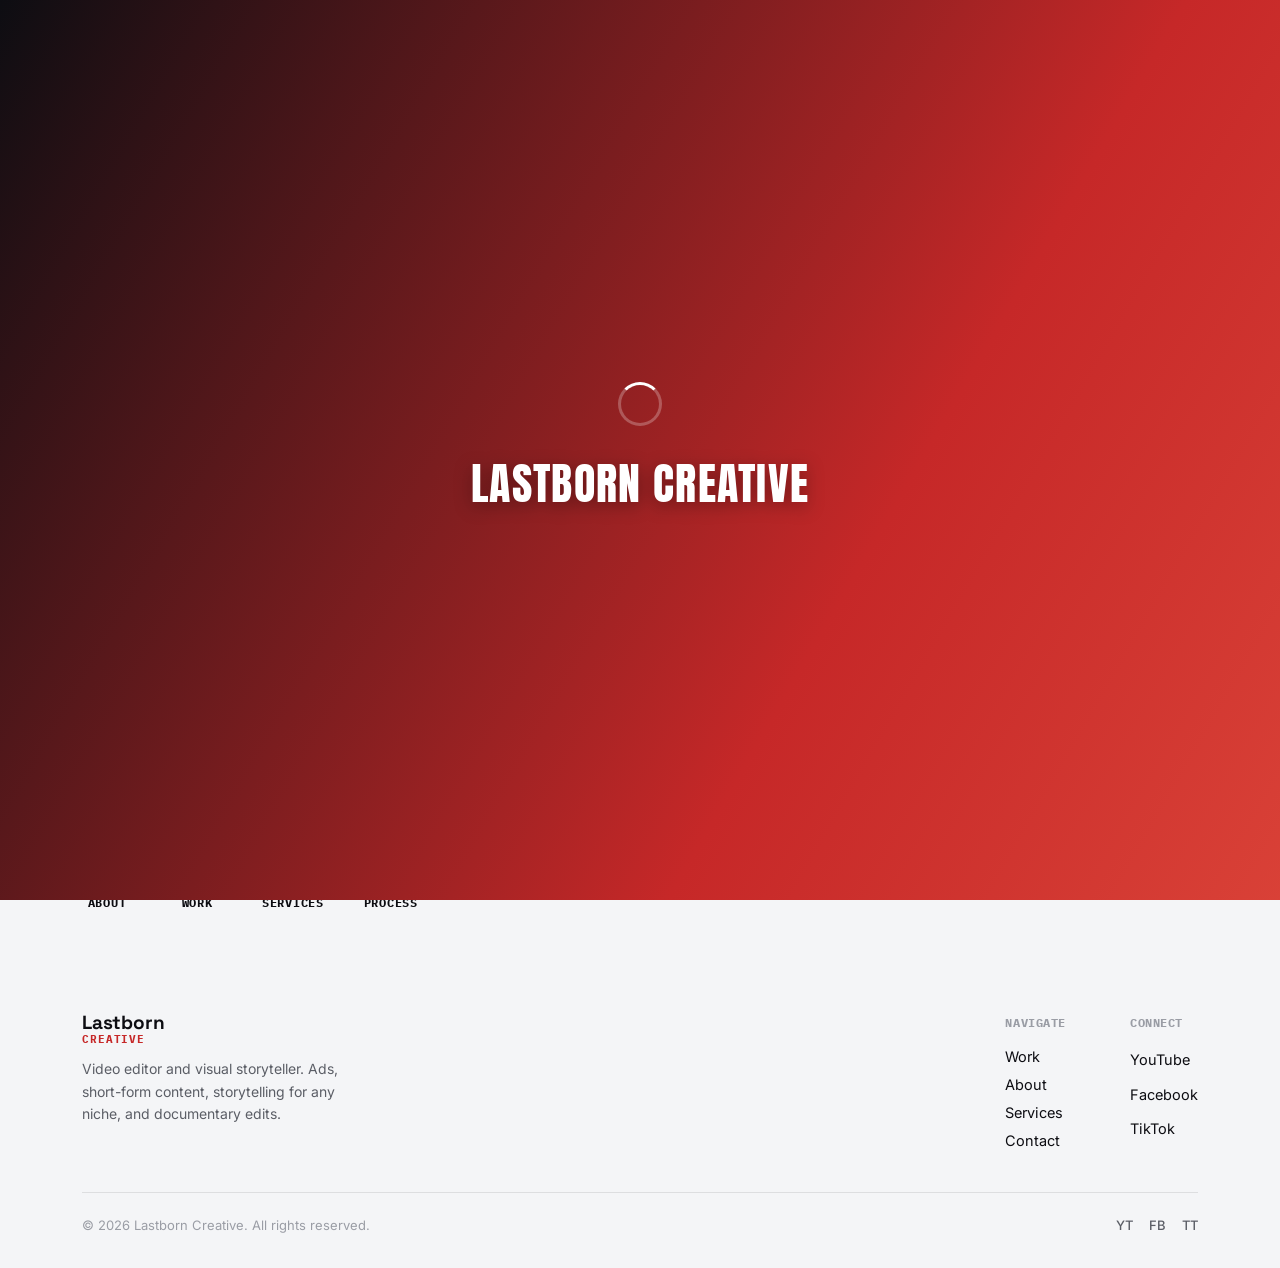
==== index.html @ 5037125c "Update index.html" ====
<!DOCTYPE html>
<html lang="en">
<head>
<meta charset="UTF-8">
<meta name="viewport" content="width=device-width, initial-scale=1.0">
<title>Lastborn Creative | Video Editor & Visual Storyteller</title>
<meta name="description" content="Lastborn Creative. Video editing and visual storytelling across ads, short-form content, storytelling for any niche, and documentary edits.">
<meta property="og:title" content="Lastborn Creative">
<meta property="og:description" content="Video editor and visual storyteller. Ads, short-form content, storytelling for any niche, documentary.">
<link rel="preconnect" href="https://fonts.googleapis.com">
<link href="https://fonts.googleapis.com/css2?family=Anton&family=Space+Grotesk:wght@500;700&family=Inter:wght@400;500;600;700&family=IBM+Plex+Mono:wght@400;500;700&display=swap" rel="stylesheet">
<style>
  :root{
    --bg:#F4F5F7;
    --surface:#FFFFFF;
    --ink:#0D0D12;
    --ink-dim:#5B5E66;
    --ink-dimmer:#9A9DA5;
    --line: rgba(22,23,26,.1);
    --crimson:#C62828;
    --crimson-dark:#9C1F1F;
    --crimson-hi:#E14B3D;
    --silver:#B7BAC0;
  }
  *{box-sizing:border-box; margin:0; padding:0;}
  html{scroll-behavior:smooth; max-width:100%; overflow-x:hidden;}
  body{overflow-x:hidden; overflow-wrap:break-word;}
  body{
    background-color:var(--bg);
    background-image:
      radial-gradient(ellipse 900px 600px at 8% -5%, rgba(200,203,209,.55), transparent 60%),
      radial-gradient(ellipse 800px 700px at 100% 15%, rgba(210,212,217,.5), transparent 55%),
      radial-gradient(ellipse 700px 900px at 15% 100%, rgba(220,222,227,.45), transparent 60%),
      linear-gradient(165deg, #F7F8FA 0%, #EDEEF1 45%, #E6E7EB 100%);
    background-attachment:fixed;
    color:var(--ink);
    font-family:'Inter',sans-serif;
    line-height:1.6;
    -webkit-font-smoothing:antialiased;
  }
  img{max-width:100%; display:block;}
  a{color:inherit; text-decoration:none;}
  ul{list-style:none;}
  .wrap{max-width:1180px; margin:0 auto; padding:0 32px;}
  h1,h2,h3,h4{font-family:'Space Grotesk',sans-serif; font-weight:700; color:var(--ink); line-height:1.08; letter-spacing:-0.01em;}
  .eyebrow{
    font-family:'IBM Plex Mono',monospace;
    font-weight:700;
    font-size:13.5px;
    letter-spacing:0.09em;
    color:var(--crimson);
    display:flex;
    align-items:center;
    gap:10px;
    margin-bottom:16px;
    text-transform:uppercase;
  }
  .eyebrow::before{content:"▸"; font-size:12px;}

  /* Preloader: gradient shifts through the site's main colors, crimson dominant */
  #preloader{
    position:fixed; inset:0; z-index:999;
    background:linear-gradient(120deg, #0D0D12 0%, #C62828 22%, #E14B3D 38%, #C62828 54%, #0D0D12 72%, #F4F5F7 88%, #0D0D12 100%);
    background-size:300% 300%;
    animation:preloaderShift 4s ease-in-out infinite;
    display:flex; align-items:center; justify-content:center; flex-direction:column; gap:22px;
  }
  @keyframes preloaderShift{ 0%{background-position:0% 50%;} 50%{background-position:100% 50%;} 100%{background-position:0% 50%;} }
  .spinner{width:44px; height:44px; border-radius:50%; border:3px solid rgba(255,255,255,.25); border-top-color:#fff; animation:spin .9s linear infinite;}
  @keyframes spin{ to{transform:rotate(360deg);} }
  .preloader-word{
    font-family:'Anton',sans-serif; text-transform:uppercase; letter-spacing:.03em;
    font-size:clamp(26px,6vw,44px); color:#fff; text-shadow:0 4px 18px rgba(0,0,0,.35);
    opacity:0; transform:scale(.7) translateY(14px);
    animation:wordEntrance .6s ease-out .1s forwards;
  }
  .preloader-word .pw-inner{display:inline-block; animation:wordTilt 3s ease-in-out .8s infinite;}
  @keyframes wordEntrance{ to{opacity:1; transform:scale(1) translateY(0);} }
  @keyframes wordTilt{ 0%,100%{transform:rotate(0deg);} 50%{transform:rotate(2.5deg);} }
  @media (prefers-reduced-motion: reduce){
    #preloader{animation:none; background:var(--ink);}
    .spinner{animation-duration:1.4s;}
    .preloader-word{animation-duration:.4s;}
    .preloader-word .pw-inner{animation:none;}
  }

  /* Page views (SPA-style switching) */
  .page-view{display:none;}
  .page-view.active{display:block;}
  .page-view:not(#page-home){position:relative; padding-top:56px;}
  .page-backdrop{
    position:absolute; top:-40px; right:-10%; z-index:0; pointer-events:none;
    height:120%; width:auto; opacity:.11; filter:grayscale(1);
    -webkit-mask-image:linear-gradient(to bottom, black 0%, black 55%, transparent 92%);
    mask-image:linear-gradient(to bottom, black 0%, black 55%, transparent 92%);
  }
  .page-view:not(#page-home) > .wrap, .page-view:not(#page-home) .contact-section{position:relative; z-index:1;}

  section{padding:56px 0;}
  @media (max-width:768px){ section{padding:40px 0;} }
  .section-head{max-width:640px; margin-bottom:36px;}
  .section-head p{color:var(--ink-dim); font-size:17px; margin-top:16px;}

  /* Buttons */
  .btn{
    display:inline-block; text-align:center;
    padding:16px 32px; border-radius:3px; max-width:100%;
    font-weight:600; font-size:15px; cursor:pointer;
    transition:transform .15s ease, box-shadow .15s ease, background .2s ease, color .2s ease, border-color .2s ease;
    border:1.5px solid transparent;
  }
  .btn-primary{background:var(--crimson); color:#fff;}
  .btn-primary:hover{background:var(--crimson-dark); transform:translateY(-2px) scale(1.03); box-shadow:0 10px 24px rgba(198,40,40,.25);}
  .btn-ghost{background:transparent; border-color:var(--ink); color:var(--ink);}
  .btn-ghost:hover{border-color:var(--crimson); color:var(--crimson); transform:translateY(-2px) scale(1.03);}

  /* Nav */
  header{
    position:sticky; top:0; z-index:200;
    background:rgba(244,245,247,.86); backdrop-filter:blur(10px);
    border-bottom:1px solid var(--line);
  }
  nav{display:flex; align-items:center; justify-content:space-between; padding:20px 32px; max-width:1180px; margin:0 auto;}
  .logo{font-family:'Space Grotesk',sans-serif; font-weight:700; font-size:19px; letter-spacing:-0.01em; display:flex; flex-direction:column; line-height:0.94; gap:2px; color:var(--ink); cursor:pointer; background:none; border:none;}
  .logo .sub{font-family:'IBM Plex Mono',monospace; font-weight:700; font-size:11px; letter-spacing:0.08em; text-transform:uppercase; color:var(--crimson);}
  .nav-links{display:flex; gap:34px; align-items:center;}
  .nav-links button{font-size:14.5px; font-weight:500; color:var(--ink); position:relative; padding:4px 0; background:none; border:none; cursor:pointer; font-family:inherit;}
  .nav-links button::after{content:""; position:absolute; left:0; bottom:0; width:0; height:1.5px; background:var(--crimson); transition:width .25s ease;}
  .nav-links button:hover::after{width:100%;}
  .nav-cta{display:flex; align-items:center; gap:18px; margin-left:40px;}
  .btn-nav{
    background:var(--crimson); color:#fff; padding:11px 24px; font-size:13.5px;
    font-weight:700; text-transform:uppercase; letter-spacing:.05em; border-radius:3px;
    line-height:1.2; transition:background .2s ease, transform .15s ease; border:none; cursor:pointer;
  }
  .btn-nav:hover{background:var(--crimson-dark); transform:translateY(-1px);}
  .menu-toggle{display:none; flex-direction:column; gap:5px; background:none; border:none; cursor:pointer; padding:6px;}
  .menu-toggle span{width:22px; height:2px; background:var(--ink);}
  @media (max-width:900px){
    .nav-links{position:fixed; top:73px; left:0; right:0; background:var(--bg); flex-direction:column; align-items:flex-start; gap:0; border-bottom:1px solid var(--line); max-height:0; overflow:hidden; transition:max-height .3s ease;}
    .nav-links.open{max-height:400px;}
    .nav-links button{width:100%; padding:16px 32px; border-bottom:1px solid var(--line); text-align:left;}
    .nav-links button::after{display:none;}
    .menu-toggle{display:flex;}
    .nav-cta{margin-left:14px;}
    .btn-nav{padding:9px 16px; font-size:12px;}
  }

  /* Hero */
  .hero{position:relative; padding:64px 0 0; overflow:hidden;}
  .hero::before{
    content:""; position:absolute; top:-10%; right:-10%; width:60%; padding-bottom:60%;
    background:radial-gradient(circle, rgba(198,40,40,.14) 0%, rgba(198,40,40,.06) 45%, transparent 72%);
    filter:blur(40px); z-index:0; pointer-events:none; border-radius:50%;
  }
  .hero-inner{position:relative; max-width:1180px; margin:0 auto; padding:0 32px;}
  .hero-eyebrow{font-family:'IBM Plex Mono',monospace; font-weight:700; font-size:13px; letter-spacing:.15em; text-transform:uppercase; color:var(--crimson); margin-bottom:18px;}
  .hero-display{
    font-family:'Anton',sans-serif; font-weight:400; text-transform:uppercase;
    font-size:clamp(58px, 13vw, 168px); line-height:.86; letter-spacing:-.01em; color:var(--ink);
    position:relative; z-index:2;
  }
  .hero-display .line2{color:var(--crimson);}
  .hero-stage{position:static;}
  .hero-portrait{
    position:absolute; top:0; right:0; z-index:1;
    height:clamp(320px, 46vw, 620px); width:auto;
    -webkit-mask-image:linear-gradient(to bottom, black 85%, transparent 100%);
    mask-image:linear-gradient(to bottom, black 85%, transparent 100%);
  }
  @media (max-width:760px){
    .hero-portrait{position:relative; top:auto; right:auto; margin:32px auto 0; height:auto; width:70%; max-width:340px; display:block;}
  }
  .hero-sub{max-width:480px; font-size:17px; color:var(--ink-dim); margin:28px 0 0; position:relative; z-index:2;}
  .hero-actions{display:flex; gap:16px; flex-wrap:wrap; position:relative; z-index:2; margin-top:34px;}

  /* Marquee, color-cycling through silver, crimson, white/ink */
  .marquee{border-top:1px solid var(--line); border-bottom:1px solid var(--line); background:var(--surface); overflow:hidden; padding:22px 0;}
  .marquee-inline{
    position:relative; left:50%; right:50%; width:100vw; margin-left:-50vw; margin-right:-50vw;
    margin-top:40px;
  }
  .marquee-track{display:flex; width:max-content; animation:marquee 36s linear infinite;}
  .marquee-inline:hover .marquee-track{animation-play-state:paused;}
  .marquee-inline:hover .marquee-track span{animation-play-state:paused;}
  .marquee-track span{
    font-family:'Anton',sans-serif; font-size:22px; text-transform:uppercase; letter-spacing:.02em;
    padding:0 28px; display:flex; align-items:center; gap:28px; white-space:nowrap;
    animation:colorCycle 6s ease-in-out infinite;
  }
  .marquee-track span:nth-child(2n){animation-delay:1s;}
  .marquee-track span:nth-child(3n){animation-delay:2s;}
  .marquee-track span:nth-child(4n){animation-delay:3s;}
  .marquee-track span::after{content:"—"; color:var(--crimson);}
  @keyframes marquee{ from{transform:translateX(0);} to{transform:translateX(-50%);} }
  @keyframes colorCycle{ 0%{color:var(--ink);} 33%{color:var(--crimson);} 66%{color:var(--silver);} 100%{color:var(--ink);} }
  @media (prefers-reduced-motion: reduce){ .marquee-track{animation:none;} .marquee-track span{animation:none; color:var(--ink);} }

  /* Page-switch icon row (Home page only) */
  .page-icons{display:flex; gap:40px; flex-wrap:wrap; margin-top:44px; padding-bottom:56px;}
  .page-icon{display:flex; flex-direction:column; align-items:center; gap:10px; cursor:pointer; background:none; border:none; font-family:inherit;}
  .page-icon svg{width:50px; height:50px;}
  .page-icon span{font-family:'IBM Plex Mono',monospace; font-weight:700; font-size:12px; letter-spacing:.06em; text-transform:uppercase; color:var(--ink);}
  .page-icon:hover span{color:var(--crimson);}
  .page-icon:hover svg{transform:translateY(-3px);}
  .page-icon svg{transition:transform .2s ease;}

  /* About */
  .about-grid{display:grid; grid-template-columns:.85fr 1.15fr; gap:64px; align-items:start;}
  @media (max-width:900px){ .about-grid{grid-template-columns:1fr; gap:24px;} }
  .about-copy p{color:var(--ink-dim); font-size:16.5px; margin-bottom:18px; max-width:520px;}
  .principles{list-style:none; margin-top:28px; border-top:1px solid var(--line);}
  .principles li{display:flex; gap:20px; padding:20px 0; border-bottom:1px solid var(--line); align-items:baseline;}
  .principles .num{font-family:'IBM Plex Mono',monospace; font-size:13px; color:var(--crimson); flex-shrink:0;}
  .principles p{color:var(--ink); font-size:16px; font-weight:500;}

  /* Bento work grid */
  .bento{display:grid; grid-template-columns:repeat(3, 1fr); grid-auto-rows:220px; gap:18px; grid-auto-flow:dense;}
  .work-collection{margin-bottom:48px;}
  .work-collection:last-child{margin-bottom:0;}
  .collection-title{
    font-family:'IBM Plex Mono',monospace; font-weight:700; font-size:13px; letter-spacing:.08em;
    text-transform:uppercase; color:var(--ink-dim); margin-bottom:16px; padding-bottom:10px;
    border-bottom:1px solid var(--line);
  }
  .bento .tile{grid-column:span 1; grid-row:span 1;}
  .bento .tile.featured{grid-column:span 2; grid-row:span 2;}
  @media (max-width:820px){
    .bento{grid-template-columns:1fr 1fr;}
    .bento .tile.featured{grid-column:span 2; grid-row:span 2;}
  }
  @media (max-width:560px){
    .bento{grid-template-columns:1fr; grid-auto-rows:300px;}
    .bento .tile.featured{grid-column:span 1; grid-row:span 1;}
  }
  .tile{
    position:relative; border-radius:10px; overflow:hidden; background:var(--ink);
    border:1px solid var(--line); display:flex; align-items:flex-end;
    transition:transform .3s ease, box-shadow .3s ease;
  }
  .tile-bg{position:absolute; inset:0; background:linear-gradient(150deg,#24242B,var(--ink)); transition:transform .4s ease;}
  .tile::after{content:""; position:absolute; inset:0; background:linear-gradient(to top, rgba(0,0,0,.75) 0%, rgba(0,0,0,.1) 55%, transparent 80%);}
  .tile-body{position:relative; z-index:2; padding:22px; color:#fff; width:100%;}
  .tile-cat{font-family:'IBM Plex Mono',monospace; font-weight:700; font-size:11px; color:var(--crimson-hi); text-transform:uppercase; letter-spacing:.06em;}
  .tile-body h3{color:#fff; font-size:19px; margin:6px 0 4px;}
  .tile-body p{color:rgba(255,255,255,.7); font-size:13.5px; margin-bottom:10px;}
  .tile-link{font-size:13px; font-weight:600; color:#fff; display:inline-flex; align-items:center; gap:6px;}
  .tile-link::after{content:"→"; transition:transform .2s ease;}
  .tile:hover{transform:translateY(-4px) scale(1.015); box-shadow:0 18px 34px -16px rgba(13,13,18,.35);}
  .tile:hover .tile-link::after{transform:translateX(4px);}
  .tile:hover .tile-bg{transform:scale(1.04);}

  /* Services */
  .svc-grid{display:grid; grid-template-columns:repeat(auto-fit, minmax(280px, 1fr)); gap:20px;}
  .svc-card{
    background:var(--surface); border:1px solid var(--line); border-radius:10px; padding:30px 26px;
    transition:transform .2s ease, box-shadow .2s ease;
  }
  .svc-card:hover{transform:translateY(-3px) scale(1.015); box-shadow:0 16px 30px -16px rgba(13,13,18,.25);}
  .svc-icon{width:42px; height:42px; border-radius:8px; background:var(--crimson); color:#fff; display:flex; align-items:center; justify-content:center; margin-bottom:18px; font-size:19px;}
  .svc-card h3{font-size:18px; margin-bottom:9px;}
  .svc-card p{font-size:14.5px; color:var(--ink-dim);}

  /* Process */
  .process-list{border-top:1px solid var(--line);}
  .proc-row{display:grid; grid-template-columns:60px 1fr; gap:24px; padding:26px 0; border-bottom:1px solid var(--line); align-items:baseline;}
  .proc-row .tc{font-family:'IBM Plex Mono',monospace; font-weight:700; font-size:13px; color:var(--crimson);}
  .proc-row h3{font-size:18px; margin-bottom:6px;}
  .proc-row p{color:var(--ink-dim); font-size:14.5px; max-width:560px;}

  /* Contact */
  .contact-section{background:var(--ink); color:#fff; border-radius:16px; margin:0 32px; max-width:1180px; margin-left:auto; margin-right:auto;}
  .contact-inner{padding:64px 56px; text-align:center;}
  @media (max-width:640px){ .contact-inner{padding:48px 26px;} }
  .contact-section h2{color:#fff; font-size:clamp(32px,5vw,52px);}
  .contact-section p{color:rgba(255,255,255,.65); max-width:480px; margin:18px auto 34px;}
  .contact-actions{display:flex; gap:16px; justify-content:center; flex-wrap:wrap;}
  .btn-ghost-light{background:transparent; border:1.5px solid rgba(255,255,255,.35); color:#fff;}
  .btn-ghost-light:hover{border-color:#fff; background:rgba(255,255,255,.08);}

  /* Footer */
  footer{padding:48px 0 32px;}
  .footer-top{display:flex; justify-content:space-between; flex-wrap:wrap; gap:40px; padding-bottom:32px; border-bottom:1px solid var(--line);}
  .footer-brand p{color:var(--ink-dim); font-size:14px; max-width:280px; margin-top:14px;}
  .footer-cols{display:flex; gap:64px; flex-wrap:wrap;}
  .footer-col h5{font-family:'IBM Plex Mono',monospace; font-weight:700; font-size:11.5px; text-transform:uppercase; letter-spacing:.05em; color:var(--ink-dimmer); margin-bottom:16px;}
  .footer-col button{display:block; font-size:14.5px; color:var(--ink); margin-bottom:11px; background:none; border:none; cursor:pointer; font-family:inherit; padding:0; text-align:left;}
  .footer-col a{display:block; font-size:14.5px; color:var(--ink); margin-bottom:11px;}
  .footer-col button:hover, .footer-col a:hover{color:var(--crimson);}
  .footer-bottom{display:flex; justify-content:space-between; align-items:center; padding-top:22px; flex-wrap:wrap; gap:14px;}
  .footer-bottom p{font-size:13px; color:var(--ink-dimmer);}
  .social-row{display:flex; gap:16px;}
  .social-row a{font-size:13px; color:var(--ink-dim); font-weight:500;}
  .social-row a:hover{color:var(--crimson);}

  .reveal{opacity:0; transform:translateY(24px);}

  /* Reduced motion: shorter and calmer, not fully removed */
  @media (prefers-reduced-motion: reduce){
    *{animation-duration:.4s !important; transition-duration:.2s !important; scroll-behavior:auto !important;}
    .marquee-track{animation-duration:90s !important;}
    .marquee-track span{animation:none !important; color:var(--ink) !important;}
    .btn-primary:hover, .btn-ghost:hover, .tile:hover, .svc-card:hover{transform:none !important;}
  }
</style>
</head>
<body>

<div id="preloader">
  <div class="spinner"></div>
  <div class="preloader-word"><span class="pw-inner">Lastborn Creative</span></div>
</div>

<header>
  <nav>
    <button class="logo" onclick="showPage('home')">Lastborn<span class="sub">Creative</span></button>
    <ul class="nav-links" id="navLinks">
      <li><button onclick="showPage('work')">Work</button></li>
      <li><button onclick="showPage('about')">About</button></li>
      <li><button onclick="showPage('services')">Services</button></li>
      <li><button onclick="showPage('process')">Process</button></li>
      <li><button onclick="showPage('work', 'contact')">Contact</button></li>
    </ul>
    <div class="nav-cta">
      <button class="btn-nav" onclick="showPage('work', 'contact')">Hire Me</button>
      <button class="menu-toggle" id="menuToggle" aria-label="Toggle menu"><span></span><span></span><span></span></button>
    </div>
  </nav>
</header>

<div id="page-home" class="page-view active">
  <section class="hero" id="home">
    <div class="hero-inner">
      <div class="hero-eyebrow">Video Editor &middot; Creative</div>
      <h1 class="hero-display" id="heroDisplay"><span class="line1">Lastborn</span><br><span class="line2">Creative</span></h1>
      <div class="hero-stage">
        <img src="images/file_0000000090f482108fcd2963f1fb9d68.png" alt="Portrait of Lastborntalks, founder of Lastborn Creative" class="hero-portrait">
      </div>
      <div class="marquee marquee-inline">
        <div class="marquee-track">
          <span>Edit With Intent</span><span>Story First</span><span>Cut Different</span><span>Ads</span><span>Short-Form</span><span>Storytelling</span><span>Lastborn Creative</span>
          <span>Edit With Intent</span><span>Story First</span><span>Cut Different</span><span>Ads</span><span>Short-Form</span><span>Storytelling</span><span>Lastborn Creative</span>
        </div>
      </div>
      <p class="hero-sub reveal">Ads, short-form content, storytelling for any niche, and documentary edits. I turn raw footage into videos worth watching.</p>
      <div class="hero-actions reveal">
        <a href="https://wa.me/2349132449484" target="_blank" class="btn btn-primary">Hire Me on WhatsApp</a>
        <button class="btn btn-ghost" onclick="showPage('work')">View My Work</button>
      </div>
      <div class="page-icons reveal">
        <button class="page-icon" onclick="showPage('about')">
          <svg viewBox="0 0 48 48" fill="none"><circle cx="24" cy="24" r="21" stroke="#16171A" stroke-width="2.5"/><text x="24" y="32" font-family="Space Grotesk, sans-serif" font-size="24" font-weight="700" text-anchor="middle" fill="#C62828">?</text></svg>
          <span>About</span>
        </button>
        <button class="page-icon" onclick="showPage('work')">
          <svg viewBox="0 0 48 48" fill="none">
            <rect x="6" y="30" width="36" height="4" rx="2" fill="#16171A"/>
            <circle cx="20" cy="15" r="5" fill="#16171A"/>
            <path d="M12 30v-3a8 8 0 0 1 16 0v3" stroke="#16171A" stroke-width="2.5" fill="none"/>
            <rect x="30" y="20" width="12" height="9" rx="1.5" fill="#C62828"/>
            <rect x="33" y="17" width="6" height="4" rx="1" fill="#C62828"/>
          </svg>
          <span>Work</span>
        </button>
        <button class="page-icon" onclick="showPage('services')">
          <svg viewBox="0 0 48 48" fill="none">
            <circle cx="24" cy="24" r="10" stroke="#16171A" stroke-width="2.5"/>
            <circle cx="24" cy="24" r="3.5" fill="#C62828"/>
            <path d="M24 6v6M24 36v6M6 24h6M36 24h6M11 11l4 4M33 33l4 4M37 11l-4 4M15 33l-4 4" stroke="#16171A" stroke-width="2.5" stroke-linecap="round"/>
          </svg>
          <span>Services</span>
        </button>
        <button class="page-icon" onclick="showPage('process')">
          <svg viewBox="0 0 48 48" fill="none">
            <circle cx="10" cy="12" r="4" fill="#C62828"/>
            <circle cx="24" cy="24" r="4" fill="#16171A"/>
            <circle cx="38" cy="36" r="4" fill="#C62828"/>
            <path d="M13 15l8 6M27 27l8 6" stroke="#16171A" stroke-width="2" stroke-dasharray="1 4" stroke-linecap="round"/>
          </svg>
          <span>Process</span>
        </button>
      </div>
    </div>
  </section>
</div>

<div id="page-about" class="page-view">
  <img src="images/file_0000000090f482108fcd2963f1fb9d68.png" class="page-backdrop" alt="">
  <section id="about">
    <div class="wrap about-grid">
      <div>
        <div class="eyebrow">About</div>
        <h2>Story Before Effects</h2>
      </div>
      <div class="about-copy">
        <p>Lastborn Creative is a video editing practice built around one idea: the edit is where a story actually gets made. Raw footage is only half the work, pacing, sound, and structure are the other half.</p>
        <p>My range spans product and business ads, short-form content built for retention, narrative storytelling, and documentary-style coverage, adapting the craft to whatever the footage and the client actually need. Talking-head editing is still a growing part of my practice, not yet a specialty.</p>
        <ul class="principles">
          <li><span class="num">01</span><p>Story before effects</p></li>
          <li><span class="num">02</span><p>Edit for attention</p></li>
          <li><span class="num">03</span><p>Design with intention</p></li>
          <li><span class="num">04</span><p>Every frame earns its place</p></li>
        </ul>
      </div>
    </div>
  </section>
</div>

<div id="page-services" class="page-view">
  <img src="images/file_0000000090f482108fcd2963f1fb9d68.png" class="page-backdrop" alt="">
  <section id="services">
    <div class="wrap">
      <div class="section-head">
        <div class="eyebrow">Services</div>
        <h2>What I Do</h2>
      </div>
      <div class="svc-grid" id="svcGrid"></div>
    </div>
  </section>
</div>

<div id="page-process" class="page-view">
  <img src="images/file_0000000090f482108fcd2963f1fb9d68.png" class="page-backdrop" alt="">
  <section id="process">
    <div class="wrap">
      <div class="section-head">
        <div class="eyebrow">Process</div>
        <h2>How A Project Comes Together</h2>
      </div>
      <div class="process-list" id="processList"></div>
    </div>
  </section>
</div>

<div id="page-work" class="page-view">
  <img src="images/file_0000000090f482108fcd2963f1fb9d68.png" class="page-backdrop" alt="">
  <section id="work" aria-label="Work">
    <div class="wrap">
      <div class="section-head">
        <div class="eyebrow">Work</div>
      </div>
      <div id="bentoGrid"></div>
    </div>
  </section>
  <section id="contact">
    <div class="contact-section">
      <div class="contact-inner">
        <div class="eyebrow" style="justify-content:center;">Contact</div>
        <h2>Have Footage Worth Editing?</h2>
        <p>Send a message on WhatsApp or email, tell me about the project, and let's talk.</p>
        <div class="contact-actions">
          <a href="https://wa.me/2349132449484" target="_blank" class="btn btn-primary">Hire Me on WhatsApp</a>
          <a href="mailto:itzchisom101@gmail.com" class="btn btn-ghost-light">Email Instead</a>
        </div>
      </div>
    </div>
  </section>
</div>

<footer>
  <div class="wrap">
    <div class="footer-top">
      <div class="footer-brand">
        <button class="logo" onclick="showPage('home')">Lastborn<span class="sub">Creative</span></button>
        <p>Video editor and visual storyteller. Ads, short-form content, storytelling for any niche, and documentary edits.</p>
      </div>
      <div class="footer-cols">
        <div class="footer-col">
          <h5>Navigate</h5>
          <button onclick="showPage('work')">Work</button>
          <button onclick="showPage('about')">About</button>
          <button onclick="showPage('services')">Services</button>
          <button onclick="showPage('work','contact')">Contact</button>
        </div>
        <div class="footer-col">
          <h5>Connect</h5>
          <a href="https://youtube.com/@lastborntalks" target="_blank">YouTube</a>
          <a href="https://www.facebook.com/lastborntalks" target="_blank">Facebook</a>
          <a href="https://tiktok.com/@lastborntalks" target="_blank">TikTok</a>
        </div>
      </div>
    </div>
    <div class="footer-bottom">
      <p>&copy; <span id="year"></span> Lastborn Creative. All rights reserved.</p>
      <div class="social-row">
        <a href="https://youtube.com/@lastborntalks" target="_blank">YT</a><a href="https://www.facebook.com/lastborntalks" target="_blank">FB</a><a href="https://tiktok.com/@lastborntalks" target="_blank">TT</a>
      </div>
    </div>
  </div>
</footer>

<script src="vendor/gsap/gsap.min.js"></script>
<script src="vendor/gsap/Observer.min.js"></script>
<script src="vendor/gsap/ScrollTrigger.min.js"></script>
<script src="vendor/gsap/SplitText.min.js"></script>
<script src="vendor/gsap/ScrollToPlugin.min.js"></script>
<script>
gsap.registerPlugin(ScrollTrigger, Observer, SplitText, ScrollToPlugin);

document.getElementById('year').textContent = new Date().getFullYear();

// 3.1-second preloader
window.addEventListener('load', () => {
  setTimeout(() => {
    const pre = document.getElementById('preloader');
    gsap.to(pre, { opacity: 0, duration: 0.5, onComplete: () => pre.style.display = 'none' });
  }, 3100);
});

// Mobile menu
const menuToggle = document.getElementById('menuToggle');
const navLinks = document.getElementById('navLinks');
menuToggle.addEventListener('click', () => navLinks.classList.toggle('open'));

// SPA-style page switching
function showPage(id, scrollToId){
  document.querySelectorAll('.page-view').forEach(p => p.classList.remove('active'));
  const target = document.getElementById('page-' + id);
  target.classList.add('active');
  navLinks.classList.remove('open');
  window.scrollTo(0, 0);
  gsap.fromTo(target, { opacity: 0 }, { opacity: 1, duration: 0.4, ease: 'power2.out' });
  if (scrollToId) {
    setTimeout(() => {
      const el = document.getElementById(scrollToId);
      if (el) gsap.to(window, { duration: 0.7, scrollTo: { y: el, offsetY: 70 }, ease: 'power2.inOut' });
    }, 60);
  }
}

// Hero headline entrance
const heroLines = document.querySelectorAll('.hero-display .line1, .hero-display .line2');
if (heroLines.length) {
  const splitLines = [];
  heroLines.forEach(line => {
    const split = new SplitText(line, { type: 'words' });
    splitLines.push(split);
    gsap.set(split.words, { opacity: 0, y: '100%' });
  });
  gsap.set('.hero-portrait', { opacity: 0, y: 24 });
  gsap.set('.hero-sub, .hero-actions, .page-icons', { opacity: 0, y: 16 });
  gsap.timeline({ delay: 3.4 })
    .to(splitLines[0].words, { opacity: 1, y: '0%', duration: 0.8, ease: 'expo.out', stagger: 0.06 })
    .to(splitLines[1].words, { opacity: 1, y: '0%', duration: 0.8, ease: 'expo.out', stagger: 0.06 }, '-=0.55')
    .to('.hero-portrait', { opacity: 1, y: 0, duration: 0.9, ease: 'power3.out' }, '-=0.6')
    .to('.hero-sub, .hero-actions', { opacity: 1, y: 0, duration: 0.6, ease: 'power2.out', stagger: 0.1 }, '-=0.5')
    .to('.page-icons', { opacity: 1, y: 0, duration: 0.6, ease: 'power2.out' }, '-=0.3');
}

// Services data
const services = [
  ["▲","Business & Product Ad Videos","Commercials built around a hook, a story, and a clear payoff, turning a product or service into something worth stopping for."],
  ["▣","Short-Form Content For Growth","Reels, TikTok, and Shorts edited for retention, built to grow the account behind them, and adaptable to any niche or brand voice."]
];
const svcGrid = document.getElementById('svcGrid');
if (svcGrid) {
  services.forEach(([icon,title,desc])=>{
    svcGrid.innerHTML += `<div class="svc-card reveal"><div class="svc-icon">${icon}</div><h3>${title}</h3><p>${desc}</p></div>`;
  });
}

// Work data: real projects only, grouped into collections by category
const projects = [
  { title:"ODI'S CHOICE Toilet Cleaner Ad", cat:"Business & Product Ads", desc:"A story-driven product ad. A woman finds her toilet dirty, orders the product, and the germs and dirt are shown being flushed away after use.", link:"https://vm.tiktok.com/ZSVoGmfYU/", featured:true },
  { title:"GOLI Product Ad", cat:"Business & Product Ads", desc:"A product ad built around a clear hook and a fast, benefit-first pitch.", link:"https://vm.tiktok.com/ZSVoGkkEK/", featured:false },
  { title:"Coca-Cola Concept Ad", cat:"Business & Product Ads", desc:"A multi-scene concept ad following Coca-Cola across four countries, AI-assisted clip generation with the final edit, transitions, and pacing done by hand.", link:"https://www.facebook.com/reel/2613210785748929/?app=fbl", featured:false },
  { title:"Short-Form Storytelling", cat:"Short-Form / Storytelling", desc:"A short-form storytelling piece in the horror niche, showing how the same approach adapts to any niche or brand voice.", link:"https://vm.tiktok.com/ZSVoGnEHj/", featured:false },
  { title:"Client Music Video", cat:"Music Videos", desc:"A music video edited for a client, cut to match her creative vision and preference for the track.", link:"https://www.facebook.com/share/v/1GmxnaTptQ/", featured:false },
  { title:"YouTube Video", cat:"YouTube", desc:"A video created and edited for YouTube.", link:"https://youtu.be/zQTWXhiPFFA?si=-NU-UqRS_qry65II", featured:false },
  { title:"2D Storytelling Animation", cat:"Animation", desc:"A 2D animated piece, using animated visuals rather than live footage to tell the story.", link:"https://vm.tiktok.com/ZSqHep4Lx/", featured:false },
  { title:"Editorial Animation (Vox-Style)", cat:"Animation", desc:"An editorial-style animated explainer, in the motion-graphics-driven visual style popularized by outlets like Vox.", link:"https://vm.tiktok.com/ZSqHeGnQ2/", featured:false },
  { title:"Talking-Head Video", cat:"Talking-Head", desc:"A talking-head video, one person speaking directly to camera, edited for pacing and delivery.", link:"https://vm.tiktok.com/ZSqHetsfP/", featured:false }
];
const bentoGrid = document.getElementById('bentoGrid');
if (bentoGrid) {
  const groups = {};
  projects.forEach(p => { (groups[p.cat] = groups[p.cat] || []).push(p); });
  Object.keys(groups).forEach(catName => {
    const items = groups[catName];
    let tilesHtml = '';
    items.forEach(p => {
      const isFeatured = items.length === 1 ? true : p.featured;
      tilesHtml += `
        <a href="${p.link}" target="_blank" rel="noopener" class="tile reveal${isFeatured ? ' featured' : ''}">
          <div class="tile-bg"></div>
          <div class="tile-body">
            <span class="tile-cat">${p.cat}</span>
            <h3>${p.title}</h3>
            <p>${p.desc}</p>
            <span class="tile-link">Watch Project</span>
          </div>
        </a>`;
    });
    bentoGrid.innerHTML += `
      <div class="work-collection">
        <h3 class="collection-title">${catName}</h3>
        <div class="bento">${tilesHtml}</div>
      </div>`;
  });
}

// Process
const steps = [
  ["01","Send Your Project","Upload your footage and explain your vision. The more context you give, the better the edit."],
  ["02","Planning","We discuss editing style, goals, platform, and delivery timeline before anything is cut."],
  ["03","Editing","Professional editing with attention to storytelling, pacing, audio, captions, and overall presentation."],
  ["04","Review","You receive a preview, request revisions if needed, and we refine until it's right."],
  ["05","Delivery","You receive the final high-quality video, exported in your preferred format."]
];
const processList = document.getElementById('processList');
if (processList) {
  steps.forEach(([num,t,d])=>{
    processList.innerHTML += `<div class="proc-row reveal"><span class="tc">${num}</span><div><h3>${t}</h3><p>${d}</p></div></div>`;
  });
}

// Reveal on scroll within any active page
document.querySelectorAll('section').forEach(section => {
  const items = section.querySelectorAll('.reveal:not(.hero-sub):not(.hero-actions)');
  if (!items.length) return;
  gsap.set(items, { opacity: 1, y: 0 });
  gsap.from(items, {
    opacity: 0, y: 20, duration: 0.6, ease: 'power2.out', stagger: 0.1,
    scrollTrigger: { trigger: section, start: 'top 80%' }
  });
});
</script>
</body>
</html>
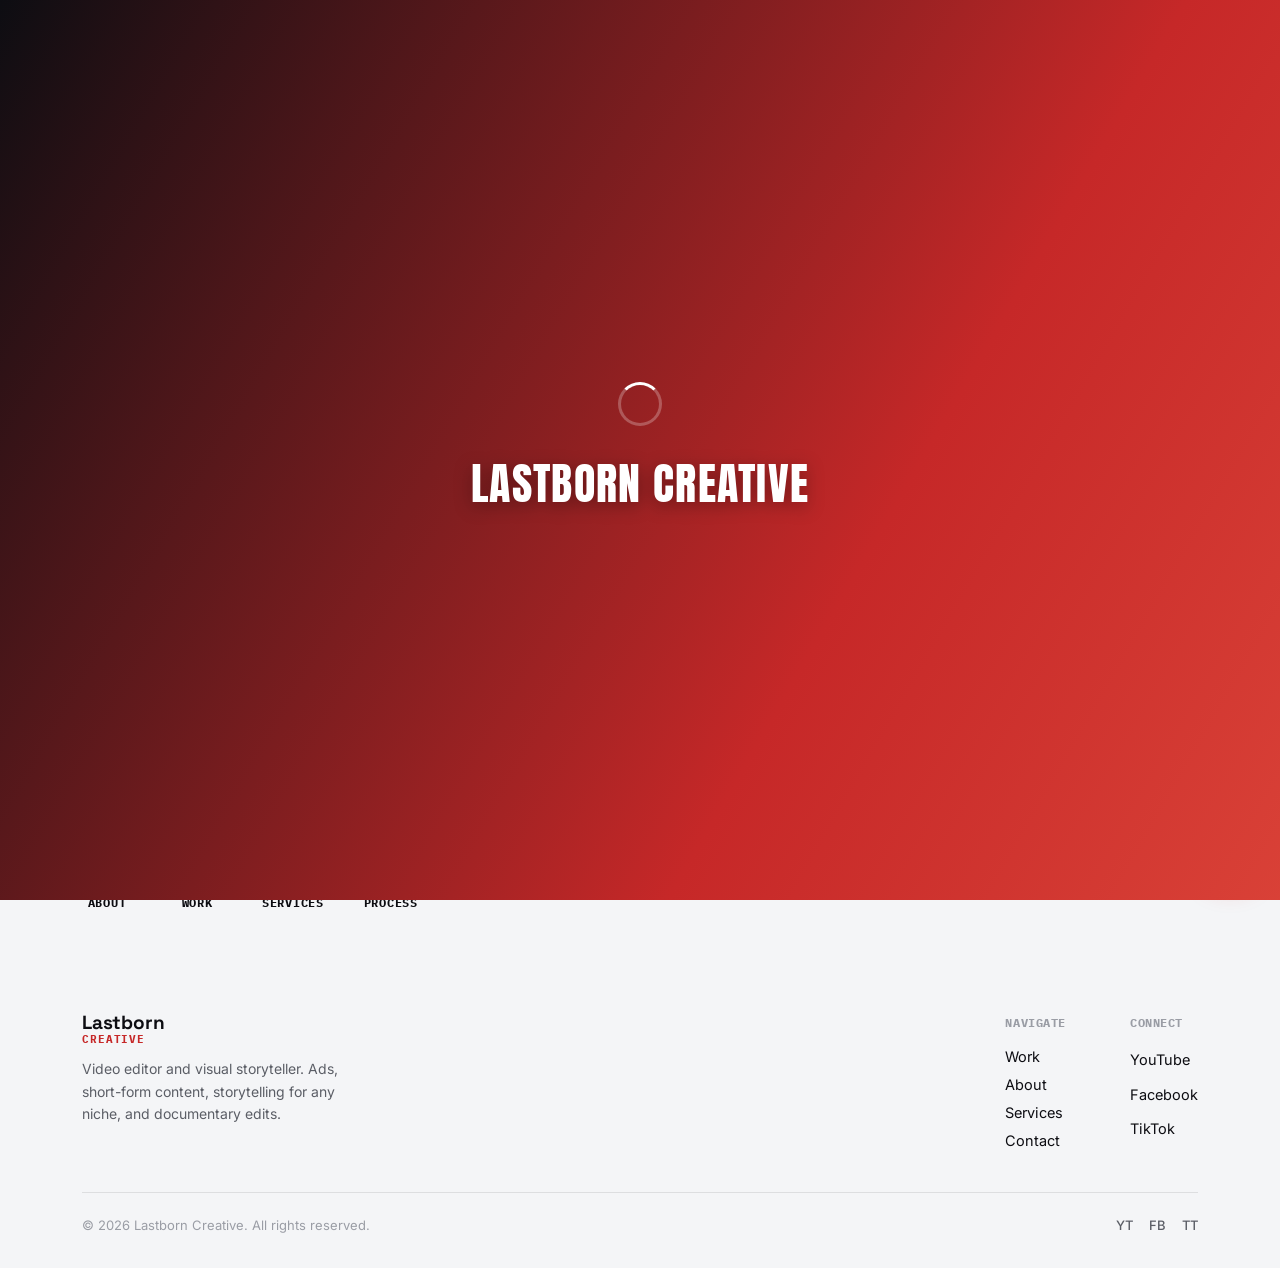
==== commit d6fe8d9b: "Update index.html" ====
--- a/index.html
+++ b/index.html
@@ -87,7 +87,7 @@
   /* Page views (SPA-style switching) */
   .page-view{display:none;}
   .page-view.active{display:block;}
-  .page-view:not(#page-home){position:relative; padding-top:56px;}
+  .page-view:not(#page-home){position:relative; padding-top:26px;}
   .page-backdrop{
     position:absolute; top:-40px; right:-10%; z-index:0; pointer-events:none;
     height:120%; width:auto; opacity:.11; filter:grayscale(1);
@@ -95,6 +95,28 @@
     mask-image:linear-gradient(to bottom, black 0%, black 55%, transparent 92%);
   }
   .page-view:not(#page-home) > .wrap, .page-view:not(#page-home) .contact-section{position:relative; z-index:1;}
+  .page-view:not(#page-home) .section-head{margin-bottom:24px;}
+
+  /* Back button */
+  #backBtn{
+    display:none; position:fixed; top:84px; left:20px; z-index:150;
+    width:42px; height:42px; border-radius:50%; align-items:center; justify-content:center;
+    background:rgba(13,13,18,.55); backdrop-filter:blur(6px); border:1px solid rgba(255,255,255,.15);
+    color:#fff; cursor:pointer; transition:background .2s ease, transform .15s ease;
+  }
+  #backBtn.show{display:flex;}
+  #backBtn:hover{background:rgba(13,13,18,.75); transform:translateX(-2px);}
+
+  /* Floating WhatsApp CTA */
+  #floatWhatsapp{
+    position:fixed; bottom:22px; right:22px; z-index:150;
+    width:56px; height:56px; border-radius:50%; display:flex; align-items:center; justify-content:center;
+    background:var(--crimson); color:#fff; box-shadow:0 10px 24px rgba(198,40,40,.35);
+    transition:transform .15s ease, box-shadow .15s ease;
+  }
+  #floatWhatsapp:hover{transform:translateY(-3px) scale(1.05); box-shadow:0 14px 28px rgba(198,40,40,.4);}
+  #floatWhatsapp svg{width:26px; height:26px;}
+  @media (max-width:640px){ #backBtn{top:78px;} #floatWhatsapp{width:50px; height:50px; bottom:16px; right:16px;} }
 
   section{padding:56px 0;}
   @media (max-width:768px){ section{padding:40px 0;} }
@@ -311,6 +333,15 @@
   <div class="preloader-word"><span class="pw-inner">Lastborn Creative</span></div>
 </div>
 
+<button id="backBtn" onclick="goBack()" aria-label="Go back">
+  <svg width="20" height="20" viewBox="0 0 24 24" fill="none"><path d="M15 18l-6-6 6-6" stroke="#fff" stroke-width="2.4" stroke-linecap="round" stroke-linejoin="round"/></svg>
+</button>
+
+<a id="floatWhatsapp" href="https://wa.me/2349132449484" target="_blank" aria-label="Message on WhatsApp">
+  <svg viewBox="0 0 24 24" fill="#fff"><path d="M12 2C6.48 2 2 6.48 2 12c0 1.85.5 3.58 1.37 5.07L2 22l5.07-1.33A9.94 9.94 0 0 0 12 22c5.52 0 10-4.48 10-10S17.52 2 12 2zm0 18c-1.6 0-3.09-.43-4.38-1.18l-.31-.18-3.01.79.8-2.93-.2-.32A7.94 7.94 0 0 1 4 12c0-4.41 3.59-8 8-8s8 3.59 8 8-3.59 8-8 8zm4.4-5.6c-.24-.12-1.42-.7-1.64-.78-.22-.08-.38-.12-.54.12-.16.24-.62.78-.76.94-.14.16-.28.18-.52.06-.24-.12-1.01-.37-1.92-1.18-.71-.63-1.19-1.42-1.33-1.66-.14-.24-.01-.37.11-.49.11-.11.24-.28.36-.42.12-.14.16-.24.24-.4.08-.16.04-.3-.02-.42-.06-.12-.54-1.3-.74-1.78-.19-.46-.39-.4-.54-.4-.14-.01-.3-.01-.46-.01s-.42.06-.64.3c-.22.24-.84.82-.84 2s.86 2.32.98 2.48c.12.16 1.7 2.6 4.12 3.64.58.25 1.03.4 1.38.51.58.18 1.11.16 1.53.1.47-.07 1.42-.58 1.62-1.14.2-.56.2-1.04.14-1.14-.06-.1-.22-.16-.46-.28z"/></svg>
+</a>
+
+
 <header>
   <nav>
     <button class="logo" onclick="showPage('home')">Lastborn<span class="sub">Creative</span></button>
@@ -331,7 +362,7 @@
 <div id="page-home" class="page-view active">
   <section class="hero" id="home">
     <div class="hero-inner">
-      <div class="hero-eyebrow">Video Editor &middot; Creative</div>
+      <div class="hero-eyebrow">Video Editor · Short-Form Content · Product &amp; Business Videos</div>
       <h1 class="hero-display" id="heroDisplay"><span class="line1">Lastborn</span><br><span class="line2">Creative</span></h1>
       <div class="hero-stage">
         <img src="images/file_0000000090f482108fcd2963f1fb9d68.png" alt="Portrait of Lastborntalks, founder of Lastborn Creative" class="hero-portrait">
@@ -513,7 +544,13 @@
 menuToggle.addEventListener('click', () => navLinks.classList.toggle('open'));
 
 // SPA-style page switching
-function showPage(id, scrollToId){
+let pageHistory = ['home'];
+const backBtn = document.getElementById('backBtn');
+function updateBackBtn(){
+  if (pageHistory.length > 1) backBtn.classList.add('show');
+  else backBtn.classList.remove('show');
+}
+function renderPage(id, scrollToId){
   document.querySelectorAll('.page-view').forEach(p => p.classList.remove('active'));
   const target = document.getElementById('page-' + id);
   target.classList.add('active');
@@ -526,6 +563,17 @@
       if (el) gsap.to(window, { duration: 0.7, scrollTo: { y: el, offsetY: 70 }, ease: 'power2.inOut' });
     }, 60);
   }
+}
+function showPage(id, scrollToId){
+  if (pageHistory[pageHistory.length - 1] !== id) pageHistory.push(id);
+  updateBackBtn();
+  renderPage(id, scrollToId);
+}
+function goBack(){
+  if (pageHistory.length <= 1) return;
+  pageHistory.pop();
+  updateBackBtn();
+  renderPage(pageHistory[pageHistory.length - 1]);
 }
 
 // Hero headline entrance
@@ -550,7 +598,8 @@
 // Services data
 const services = [
   ["▲","Business & Product Ad Videos","Commercials built around a hook, a story, and a clear payoff, turning a product or service into something worth stopping for."],
-  ["▣","Short-Form Content For Growth","Reels, TikTok, and Shorts edited for retention, built to grow the account behind them, and adaptable to any niche or brand voice."]
+  ["▣","Short-Form Content For Growth","Reels, TikTok, and Shorts edited for retention, built to grow the account behind them, and adaptable to any niche or brand voice."],
+  ["◐","AI-Assisted Commercial Production","Concept ads and cinematic product visuals built with AI-generated footage, edited and finished by hand, for clients who want to test a bigger idea before a full shoot."]
 ];
 const svcGrid = document.getElementById('svcGrid');
 if (svcGrid) {
@@ -561,14 +610,13 @@
 
 // Work data: real projects only, grouped into collections by category
 const projects = [
-  { title:"ODI'S CHOICE Toilet Cleaner Ad", cat:"Business & Product Ads", desc:"A story-driven product ad. A woman finds her toilet dirty, orders the product, and the germs and dirt are shown being flushed away after use.", link:"https://vm.tiktok.com/ZSVoGmfYU/", featured:true },
+  { title:"Coca-Cola Concept Ad", cat:"Business & Product Ads", desc:"A multi-scene concept ad following Coca-Cola across four countries, AI-assisted clip generation with the final edit, transitions, and pacing done by hand.", link:"https://www.facebook.com/reel/2613210785748929/?app=fbl", featured:true },
   { title:"GOLI Product Ad", cat:"Business & Product Ads", desc:"A product ad built around a clear hook and a fast, benefit-first pitch.", link:"https://vm.tiktok.com/ZSVoGkkEK/", featured:false },
-  { title:"Coca-Cola Concept Ad", cat:"Business & Product Ads", desc:"A multi-scene concept ad following Coca-Cola across four countries, AI-assisted clip generation with the final edit, transitions, and pacing done by hand.", link:"https://www.facebook.com/reel/2613210785748929/?app=fbl", featured:false },
-  { title:"Short-Form Storytelling", cat:"Short-Form / Storytelling", desc:"A short-form storytelling piece in the horror niche, showing how the same approach adapts to any niche or brand voice.", link:"https://vm.tiktok.com/ZSVoGnEHj/", featured:false },
-  { title:"Client Music Video", cat:"Music Videos", desc:"A music video edited for a client, cut to match her creative vision and preference for the track.", link:"https://www.facebook.com/share/v/1GmxnaTptQ/", featured:false },
-  { title:"YouTube Video", cat:"YouTube", desc:"A video created and edited for YouTube.", link:"https://youtu.be/zQTWXhiPFFA?si=-NU-UqRS_qry65II", featured:false },
-  { title:"2D Storytelling Animation", cat:"Animation", desc:"A 2D animated piece, using animated visuals rather than live footage to tell the story.", link:"https://vm.tiktok.com/ZSqHep4Lx/", featured:false },
-  { title:"Editorial Animation (Vox-Style)", cat:"Animation", desc:"An editorial-style animated explainer, in the motion-graphics-driven visual style popularized by outlets like Vox.", link:"https://vm.tiktok.com/ZSqHeGnQ2/", featured:false },
+  { title:"ODI'S CHOICE Toilet Cleaner Ad", cat:"Business & Product Ads", desc:"A story-driven product ad. A woman finds her toilet dirty, orders the product, and the germs and dirt are shown being flushed away after use.", link:"https://vm.tiktok.com/ZSVoGmfYU/", featured:false },
+  { title:"Short-Form Storytelling", cat:"Storytelling", desc:"A short-form storytelling piece in the horror niche, showing how the same approach adapts to any niche or brand voice.", link:"https://vm.tiktok.com/ZSVoGnEHj/", featured:true },
+  { title:"YouTube Video", cat:"Storytelling", desc:"A video created and edited for YouTube.", link:"https://youtu.be/zQTWXhiPFFA?si=-NU-UqRS_qry65II", featured:false },
+  { title:"2D Storytelling Animation", cat:"Storytelling", desc:"A 2D animated piece, using animated visuals rather than live footage to tell the story.", link:"https://vm.tiktok.com/ZSqHep4Lx/", featured:false },
+  { title:"Editorial Animation (Vox-Style)", cat:"Storytelling", desc:"An editorial-style animated explainer, in the motion-graphics-driven visual style popularized by outlets like Vox.", link:"https://vm.tiktok.com/ZSqHeGnQ2/", featured:false },
   { title:"Talking-Head Video", cat:"Talking-Head", desc:"A talking-head video, one person speaking directly to camera, edited for pacing and delivery.", link:"https://vm.tiktok.com/ZSqHetsfP/", featured:false }
 ];
 const bentoGrid = document.getElementById('bentoGrid');
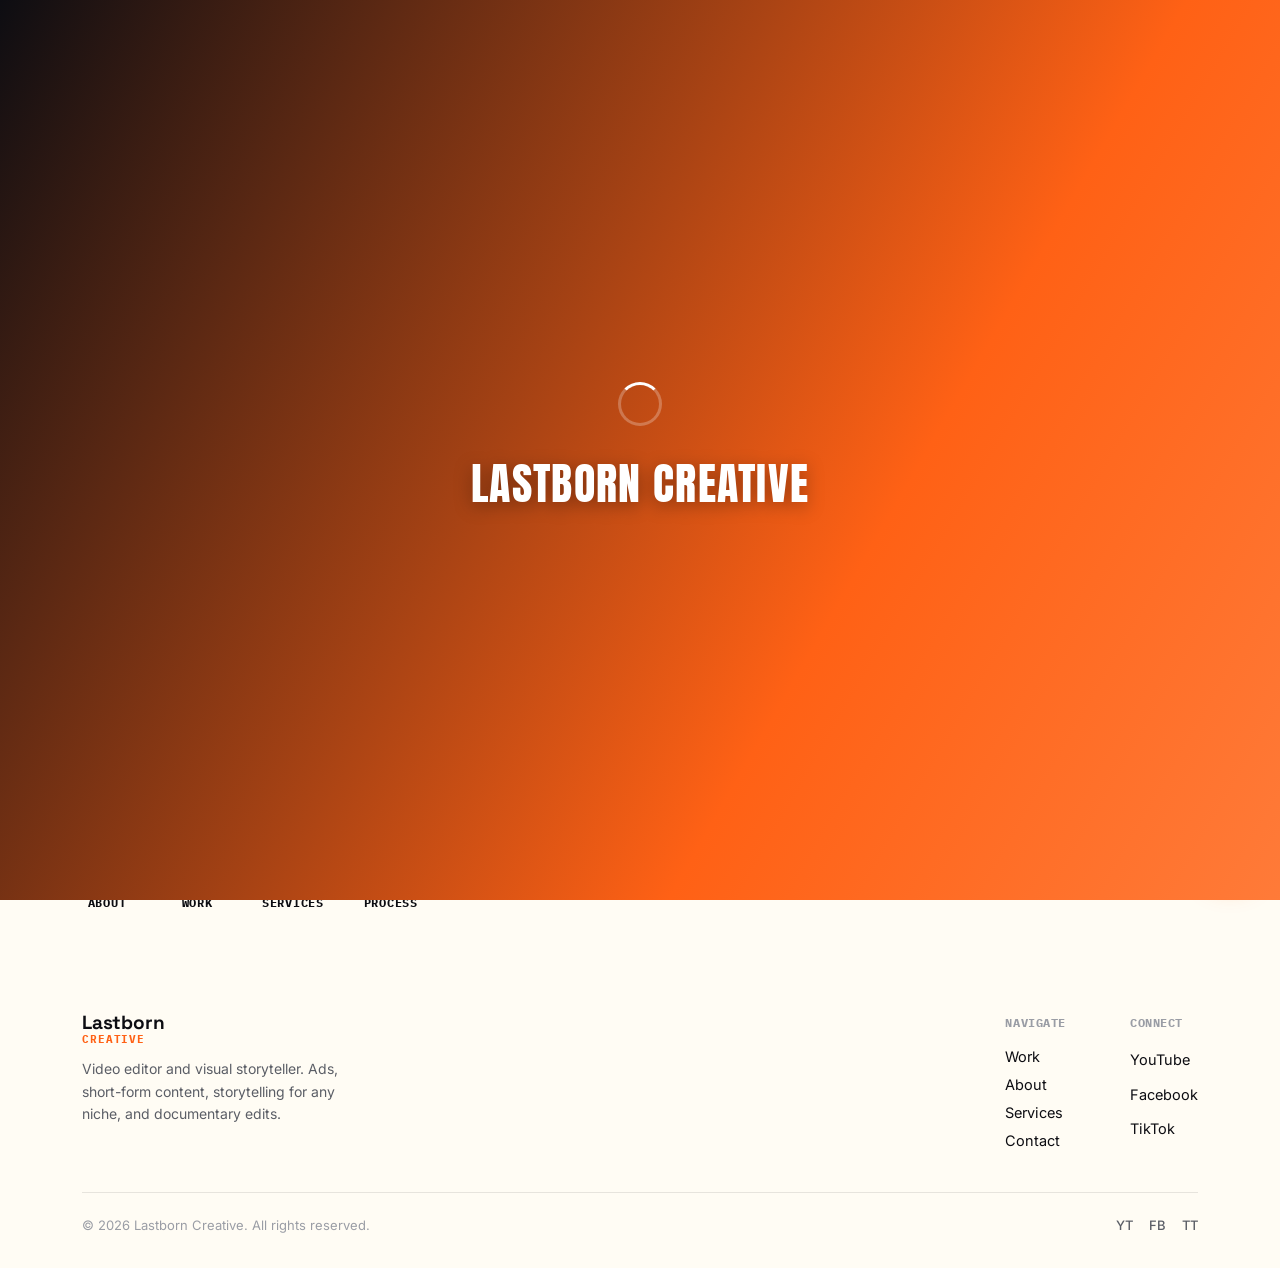
==== commit 3417cc99: "Update index.html" ====
--- a/index.html
+++ b/index.html
@@ -11,16 +11,16 @@
 <link href="https://fonts.googleapis.com/css2?family=Anton&family=Space+Grotesk:wght@500;700&family=Inter:wght@400;500;600;700&family=IBM+Plex+Mono:wght@400;500;700&display=swap" rel="stylesheet">
 <style>
   :root{
-    --bg:#F4F5F7;
+    --bg:#FFFCF4;
     --surface:#FFFFFF;
     --ink:#0D0D12;
     --ink-dim:#5B5E66;
     --ink-dimmer:#9A9DA5;
     --line: rgba(22,23,26,.1);
-    --crimson:#C62828;
-    --crimson-dark:#9C1F1F;
-    --crimson-hi:#E14B3D;
-    --silver:#B7BAC0;
+    --crimson:#FF6115;
+    --crimson-dark:#CC4D11;
+    --crimson-hi:#FF8547;
+    --silver:#E8B685;
   }
   *{box-sizing:border-box; margin:0; padding:0;}
   html{scroll-behavior:smooth; max-width:100%; overflow-x:hidden;}
@@ -31,7 +31,7 @@
       radial-gradient(ellipse 900px 600px at 8% -5%, rgba(200,203,209,.55), transparent 60%),
       radial-gradient(ellipse 800px 700px at 100% 15%, rgba(210,212,217,.5), transparent 55%),
       radial-gradient(ellipse 700px 900px at 15% 100%, rgba(220,222,227,.45), transparent 60%),
-      linear-gradient(165deg, #F7F8FA 0%, #EDEEF1 45%, #E6E7EB 100%);
+      linear-gradient(165deg, #FFFDF4 0%, #FAF4E4 45%, #F3E9D4 100%);
     background-attachment:fixed;
     color:var(--ink);
     font-family:'Inter',sans-serif;
@@ -60,7 +60,7 @@
   /* Preloader: gradient shifts through the site's main colors, crimson dominant */
   #preloader{
     position:fixed; inset:0; z-index:999;
-    background:linear-gradient(120deg, #0D0D12 0%, #C62828 22%, #E14B3D 38%, #C62828 54%, #0D0D12 72%, #F4F5F7 88%, #0D0D12 100%);
+    background:linear-gradient(120deg, #0D0D12 0%, #FF6115 22%, #FF8547 38%, #FF6115 54%, #0D0D12 72%, #FFFCF4 88%, #0D0D12 100%);
     background-size:300% 300%;
     animation:preloaderShift 4s ease-in-out infinite;
     display:flex; align-items:center; justify-content:center; flex-direction:column; gap:22px;
@@ -111,10 +111,10 @@
   #floatWhatsapp{
     position:fixed; bottom:22px; right:22px; z-index:150;
     width:56px; height:56px; border-radius:50%; display:flex; align-items:center; justify-content:center;
-    background:var(--crimson); color:#fff; box-shadow:0 10px 24px rgba(198,40,40,.35);
+    background:var(--crimson); color:#fff; box-shadow:0 10px 24px rgba(255,97,21,.35);
     transition:transform .15s ease, box-shadow .15s ease;
   }
-  #floatWhatsapp:hover{transform:translateY(-3px) scale(1.05); box-shadow:0 14px 28px rgba(198,40,40,.4);}
+  #floatWhatsapp:hover{transform:translateY(-3px) scale(1.05); box-shadow:0 14px 28px rgba(255,97,21,.4);}
   #floatWhatsapp svg{width:26px; height:26px;}
   @media (max-width:640px){ #backBtn{top:78px;} #floatWhatsapp{width:50px; height:50px; bottom:16px; right:16px;} }
 
@@ -132,7 +132,7 @@
     border:1.5px solid transparent;
   }
   .btn-primary{background:var(--crimson); color:#fff;}
-  .btn-primary:hover{background:var(--crimson-dark); transform:translateY(-2px) scale(1.03); box-shadow:0 10px 24px rgba(198,40,40,.25);}
+  .btn-primary:hover{background:var(--crimson-dark); transform:translateY(-2px) scale(1.03); box-shadow:0 10px 24px rgba(255,97,21,.25);}
   .btn-ghost{background:transparent; border-color:var(--ink); color:var(--ink);}
   .btn-ghost:hover{border-color:var(--crimson); color:var(--crimson); transform:translateY(-2px) scale(1.03);}
 
@@ -172,7 +172,7 @@
   .hero{position:relative; padding:64px 0 0; overflow:hidden;}
   .hero::before{
     content:""; position:absolute; top:-10%; right:-10%; width:60%; padding-bottom:60%;
-    background:radial-gradient(circle, rgba(198,40,40,.14) 0%, rgba(198,40,40,.06) 45%, transparent 72%);
+    background:radial-gradient(circle, rgba(255,97,21,.14) 0%, rgba(255,97,21,.06) 45%, transparent 72%);
     filter:blur(40px); z-index:0; pointer-events:none; border-radius:50%;
   }
   .hero-inner{position:relative; max-width:1180px; margin:0 auto; padding:0 32px;}
@@ -362,10 +362,10 @@
 <div id="page-home" class="page-view active">
   <section class="hero" id="home">
     <div class="hero-inner">
-      <div class="hero-eyebrow">Video Editor · Short-Form Content · Product &amp; Business Videos</div>
+      <div class="hero-eyebrow">Video Editor</div>
       <h1 class="hero-display" id="heroDisplay"><span class="line1">Lastborn</span><br><span class="line2">Creative</span></h1>
       <div class="hero-stage">
-        <img src="images/file_0000000090f482108fcd2963f1fb9d68.png" alt="Portrait of Lastborntalks, founder of Lastborn Creative" class="hero-portrait">
+        <img src="images/hero-portrait.webp" alt="Portrait of Lastborntalks, founder of Lastborn Creative" class="hero-portrait">
       </div>
       <div class="marquee marquee-inline">
         <div class="marquee-track">
@@ -380,7 +380,7 @@
       </div>
       <div class="page-icons reveal">
         <button class="page-icon" onclick="showPage('about')">
-          <svg viewBox="0 0 48 48" fill="none"><circle cx="24" cy="24" r="21" stroke="#16171A" stroke-width="2.5"/><text x="24" y="32" font-family="Space Grotesk, sans-serif" font-size="24" font-weight="700" text-anchor="middle" fill="#C62828">?</text></svg>
+          <svg viewBox="0 0 48 48" fill="none"><circle cx="24" cy="24" r="21" stroke="#16171A" stroke-width="2.5"/><text x="24" y="32" font-family="Space Grotesk, sans-serif" font-size="24" font-weight="700" text-anchor="middle" fill="#FF6115">?</text></svg>
           <span>About</span>
         </button>
         <button class="page-icon" onclick="showPage('work')">
@@ -388,24 +388,24 @@
             <rect x="6" y="30" width="36" height="4" rx="2" fill="#16171A"/>
             <circle cx="20" cy="15" r="5" fill="#16171A"/>
             <path d="M12 30v-3a8 8 0 0 1 16 0v3" stroke="#16171A" stroke-width="2.5" fill="none"/>
-            <rect x="30" y="20" width="12" height="9" rx="1.5" fill="#C62828"/>
-            <rect x="33" y="17" width="6" height="4" rx="1" fill="#C62828"/>
+            <rect x="30" y="20" width="12" height="9" rx="1.5" fill="#FF6115"/>
+            <rect x="33" y="17" width="6" height="4" rx="1" fill="#FF6115"/>
           </svg>
           <span>Work</span>
         </button>
         <button class="page-icon" onclick="showPage('services')">
           <svg viewBox="0 0 48 48" fill="none">
             <circle cx="24" cy="24" r="10" stroke="#16171A" stroke-width="2.5"/>
-            <circle cx="24" cy="24" r="3.5" fill="#C62828"/>
+            <circle cx="24" cy="24" r="3.5" fill="#FF6115"/>
             <path d="M24 6v6M24 36v6M6 24h6M36 24h6M11 11l4 4M33 33l4 4M37 11l-4 4M15 33l-4 4" stroke="#16171A" stroke-width="2.5" stroke-linecap="round"/>
           </svg>
           <span>Services</span>
         </button>
         <button class="page-icon" onclick="showPage('process')">
           <svg viewBox="0 0 48 48" fill="none">
-            <circle cx="10" cy="12" r="4" fill="#C62828"/>
+            <circle cx="10" cy="12" r="4" fill="#FF6115"/>
             <circle cx="24" cy="24" r="4" fill="#16171A"/>
-            <circle cx="38" cy="36" r="4" fill="#C62828"/>
+            <circle cx="38" cy="36" r="4" fill="#FF6115"/>
             <path d="M13 15l8 6M27 27l8 6" stroke="#16171A" stroke-width="2" stroke-dasharray="1 4" stroke-linecap="round"/>
           </svg>
           <span>Process</span>
@@ -416,7 +416,7 @@
 </div>
 
 <div id="page-about" class="page-view">
-  <img src="images/file_0000000090f482108fcd2963f1fb9d68.png" class="page-backdrop" alt="">
+  <img src="images/hero-portrait.webp" class="page-backdrop" alt="">
   <section id="about">
     <div class="wrap about-grid">
       <div>
@@ -438,7 +438,7 @@
 </div>
 
 <div id="page-services" class="page-view">
-  <img src="images/file_0000000090f482108fcd2963f1fb9d68.png" class="page-backdrop" alt="">
+  <img src="images/hero-portrait.webp" class="page-backdrop" alt="">
   <section id="services">
     <div class="wrap">
       <div class="section-head">
@@ -451,7 +451,7 @@
 </div>
 
 <div id="page-process" class="page-view">
-  <img src="images/file_0000000090f482108fcd2963f1fb9d68.png" class="page-backdrop" alt="">
+  <img src="images/hero-portrait.webp" class="page-backdrop" alt="">
   <section id="process">
     <div class="wrap">
       <div class="section-head">
@@ -464,7 +464,7 @@
 </div>
 
 <div id="page-work" class="page-view">
-  <img src="images/file_0000000090f482108fcd2963f1fb9d68.png" class="page-backdrop" alt="">
+  <img src="images/hero-portrait.webp" class="page-backdrop" alt="">
   <section id="work" aria-label="Work">
     <div class="wrap">
       <div class="section-head">
@@ -611,13 +611,14 @@
 // Work data: real projects only, grouped into collections by category
 const projects = [
   { title:"Coca-Cola Concept Ad", cat:"Business & Product Ads", desc:"A multi-scene concept ad following Coca-Cola across four countries, AI-assisted clip generation with the final edit, transitions, and pacing done by hand.", link:"https://www.facebook.com/reel/2613210785748929/?app=fbl", featured:true },
+  { title:"Perfume & Chai Product Ad", cat:"Business & Product Ads", desc:"A product ad made for Perfume & Chai, a UK-based business.", link:"https://www.facebook.com/share/v/1BrxpnkFv9/", featured:false },
   { title:"GOLI Product Ad", cat:"Business & Product Ads", desc:"A product ad built around a clear hook and a fast, benefit-first pitch.", link:"https://vm.tiktok.com/ZSVoGkkEK/", featured:false },
   { title:"ODI'S CHOICE Toilet Cleaner Ad", cat:"Business & Product Ads", desc:"A story-driven product ad. A woman finds her toilet dirty, orders the product, and the germs and dirt are shown being flushed away after use.", link:"https://vm.tiktok.com/ZSVoGmfYU/", featured:false },
-  { title:"Short-Form Storytelling", cat:"Storytelling", desc:"A short-form storytelling piece in the horror niche, showing how the same approach adapts to any niche or brand voice.", link:"https://vm.tiktok.com/ZSVoGnEHj/", featured:true },
-  { title:"YouTube Video", cat:"Storytelling", desc:"A video created and edited for YouTube.", link:"https://youtu.be/zQTWXhiPFFA?si=-NU-UqRS_qry65II", featured:false },
+  { title:"The Rise Of Rome", cat:"Storytelling", desc:"A long-form YouTube documentary-style piece on the rise of Rome, researched, scripted, and edited start to finish.", link:"https://youtu.be/FX6cboVyu6k?si=zDuOBUwLz5ftk4QG", featured:true },
+  { title:"Short-Form Storytelling", cat:"Storytelling", desc:"A short-form storytelling piece in the horror niche, showing how the same approach adapts to any niche or brand voice.", link:"https://vm.tiktok.com/ZSVoGnEHj/", featured:false },
   { title:"2D Storytelling Animation", cat:"Storytelling", desc:"A 2D animated piece, using animated visuals rather than live footage to tell the story.", link:"https://vm.tiktok.com/ZSqHep4Lx/", featured:false },
-  { title:"Editorial Animation (Vox-Style)", cat:"Storytelling", desc:"An editorial-style animated explainer, in the motion-graphics-driven visual style popularized by outlets like Vox.", link:"https://vm.tiktok.com/ZSqHeGnQ2/", featured:false },
-  { title:"Talking-Head Video", cat:"Talking-Head", desc:"A talking-head video, one person speaking directly to camera, edited for pacing and delivery.", link:"https://vm.tiktok.com/ZSqHetsfP/", featured:false }
+  { title:"Editorial Paper-Cut Animation", cat:"Storytelling", desc:"An editorial-style paper-cut animation, short-form storytelling built around visual metaphor and pacing.", link:"https://youtube.com/shorts/xDvP76AeMSA?si=aTgzuAAV41OTuYWD", featured:false },
+  { title:"Talking-Head Video", cat:"Talking-Head", desc:"A talking-head video, one person speaking directly to camera, edited for pacing and delivery.", link:"https://youtu.be/ckSHAeX6rUQ?si=h9ULhAS75XlJHTPh", featured:false }
 ];
 const bentoGrid = document.getElementById('bentoGrid');
 if (bentoGrid) {
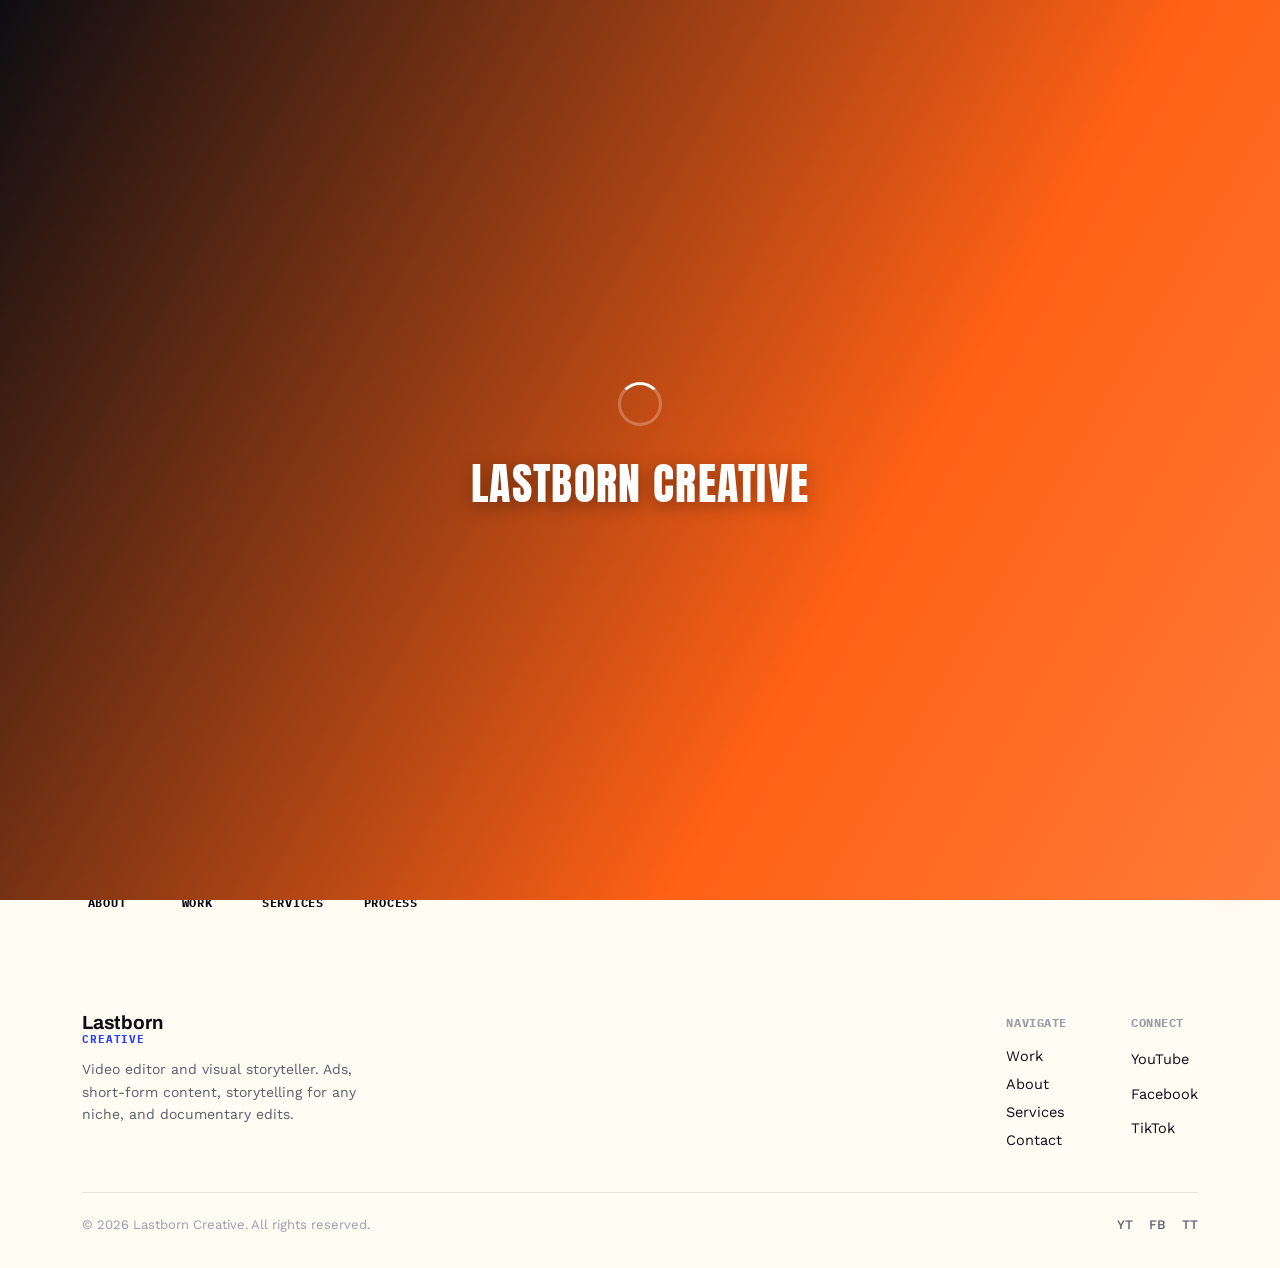
==== commit 92950182: "Update index.html" ====
--- a/index.html
+++ b/index.html
@@ -8,7 +8,7 @@
 <meta property="og:title" content="Lastborn Creative">
 <meta property="og:description" content="Video editor and visual storyteller. Ads, short-form content, storytelling for any niche, documentary.">
 <link rel="preconnect" href="https://fonts.googleapis.com">
-<link href="https://fonts.googleapis.com/css2?family=Anton&family=Space+Grotesk:wght@500;700&family=Inter:wght@400;500;600;700&family=IBM+Plex+Mono:wght@400;500;700&display=swap" rel="stylesheet">
+<link href="https://fonts.googleapis.com/css2?family=Anton&family=Archivo:wght@700&family=Work+Sans:wght@400;500;600&family=IBM+Plex+Mono:wght@500;700&display=swap" rel="stylesheet">
 <style>
   :root{
     --bg:#FFFCF4;
@@ -17,10 +17,10 @@
     --ink-dim:#5B5E66;
     --ink-dimmer:#9A9DA5;
     --line: rgba(22,23,26,.1);
-    --crimson:#FF6115;
-    --crimson-dark:#CC4D11;
-    --crimson-hi:#FF8547;
-    --silver:#E8B685;
+    --crimson:#2B3BFF;
+    --crimson-dark:#1C28B0;
+    --crimson-hi:#5C68FF;
+    --accent-text:#FFFFFF;
   }
   *{box-sizing:border-box; margin:0; padding:0;}
   html{scroll-behavior:smooth; max-width:100%; overflow-x:hidden;}
@@ -34,7 +34,7 @@
       linear-gradient(165deg, #FFFDF4 0%, #FAF4E4 45%, #F3E9D4 100%);
     background-attachment:fixed;
     color:var(--ink);
-    font-family:'Inter',sans-serif;
+    font-family:'Work Sans',sans-serif;
     line-height:1.6;
     -webkit-font-smoothing:antialiased;
   }
@@ -42,7 +42,7 @@
   a{color:inherit; text-decoration:none;}
   ul{list-style:none;}
   .wrap{max-width:1180px; margin:0 auto; padding:0 32px;}
-  h1,h2,h3,h4{font-family:'Space Grotesk',sans-serif; font-weight:700; color:var(--ink); line-height:1.08; letter-spacing:-0.01em;}
+  h1,h2,h3,h4{font-family:'Archivo',sans-serif; font-weight:700; color:var(--ink); line-height:1.08; letter-spacing:-0.01em;}
   .eyebrow{
     font-family:'IBM Plex Mono',monospace;
     font-weight:700;
@@ -55,7 +55,7 @@
     margin-bottom:16px;
     text-transform:uppercase;
   }
-  .eyebrow::before{content:"▸"; font-size:12px;}
+  .eyebrow::before{content:""; width:0; height:0; border-top:4px solid transparent; border-bottom:4px solid transparent; border-left:6px solid var(--crimson); display:inline-block;}
 
   /* Preloader: gradient shifts through the site's main colors, crimson dominant */
   #preloader{
@@ -88,12 +88,6 @@
   .page-view{display:none;}
   .page-view.active{display:block;}
   .page-view:not(#page-home){position:relative; padding-top:26px;}
-  .page-backdrop{
-    position:absolute; top:-40px; right:-10%; z-index:0; pointer-events:none;
-    height:120%; width:auto; opacity:.11; filter:grayscale(1);
-    -webkit-mask-image:linear-gradient(to bottom, black 0%, black 55%, transparent 92%);
-    mask-image:linear-gradient(to bottom, black 0%, black 55%, transparent 92%);
-  }
   .page-view:not(#page-home) > .wrap, .page-view:not(#page-home) .contact-section{position:relative; z-index:1;}
   .page-view:not(#page-home) .section-head{margin-bottom:24px;}
 
@@ -101,7 +95,7 @@
   #backBtn{
     display:none; position:fixed; top:84px; left:20px; z-index:150;
     width:42px; height:42px; border-radius:50%; align-items:center; justify-content:center;
-    background:rgba(13,13,18,.55); backdrop-filter:blur(6px); border:1px solid rgba(255,255,255,.15);
+    background:rgba(13,13,18,.85); border:1px solid rgba(255,255,255,.15);
     color:#fff; cursor:pointer; transition:background .2s ease, transform .15s ease;
   }
   #backBtn.show{display:flex;}
@@ -139,11 +133,11 @@
   /* Nav */
   header{
     position:sticky; top:0; z-index:200;
-    background:rgba(244,245,247,.86); backdrop-filter:blur(10px);
+    background:var(--bg);
     border-bottom:1px solid var(--line);
   }
   nav{display:flex; align-items:center; justify-content:space-between; padding:20px 32px; max-width:1180px; margin:0 auto;}
-  .logo{font-family:'Space Grotesk',sans-serif; font-weight:700; font-size:19px; letter-spacing:-0.01em; display:flex; flex-direction:column; line-height:0.94; gap:2px; color:var(--ink); cursor:pointer; background:none; border:none;}
+  .logo{font-family:'Archivo',sans-serif; font-weight:700; font-size:19px; letter-spacing:-0.01em; display:flex; flex-direction:column; line-height:0.94; gap:2px; color:var(--ink); cursor:pointer; background:none; border:none;}
   .logo .sub{font-family:'IBM Plex Mono',monospace; font-weight:700; font-size:11px; letter-spacing:0.08em; text-transform:uppercase; color:var(--crimson);}
   .nav-links{display:flex; gap:34px; align-items:center;}
   .nav-links button{font-size:14.5px; font-weight:500; color:var(--ink); position:relative; padding:4px 0; background:none; border:none; cursor:pointer; font-family:inherit;}
@@ -170,11 +164,6 @@
 
   /* Hero */
   .hero{position:relative; padding:64px 0 0; overflow:hidden;}
-  .hero::before{
-    content:""; position:absolute; top:-10%; right:-10%; width:60%; padding-bottom:60%;
-    background:radial-gradient(circle, rgba(255,97,21,.14) 0%, rgba(255,97,21,.06) 45%, transparent 72%);
-    filter:blur(40px); z-index:0; pointer-events:none; border-radius:50%;
-  }
   .hero-inner{position:relative; max-width:1180px; margin:0 auto; padding:0 32px;}
   .hero-eyebrow{font-family:'IBM Plex Mono',monospace; font-weight:700; font-size:13px; letter-spacing:.15em; text-transform:uppercase; color:var(--crimson); margin-bottom:18px;}
   .hero-display{
@@ -197,26 +186,15 @@
   .hero-actions{display:flex; gap:16px; flex-wrap:wrap; position:relative; z-index:2; margin-top:34px;}
 
   /* Marquee, color-cycling through silver, crimson, white/ink */
-  .marquee{border-top:1px solid var(--line); border-bottom:1px solid var(--line); background:var(--surface); overflow:hidden; padding:22px 0;}
+  .marquee{border-top:1px solid var(--line); border-bottom:1px solid var(--line); background:var(--surface); overflow:hidden; padding:22px 0; text-align:center;}
   .marquee-inline{
     position:relative; left:50%; right:50%; width:100vw; margin-left:-50vw; margin-right:-50vw;
     margin-top:40px;
   }
-  .marquee-track{display:flex; width:max-content; animation:marquee 36s linear infinite;}
-  .marquee-inline:hover .marquee-track{animation-play-state:paused;}
-  .marquee-inline:hover .marquee-track span{animation-play-state:paused;}
-  .marquee-track span{
-    font-family:'Anton',sans-serif; font-size:22px; text-transform:uppercase; letter-spacing:.02em;
-    padding:0 28px; display:flex; align-items:center; gap:28px; white-space:nowrap;
-    animation:colorCycle 6s ease-in-out infinite;
-  }
-  .marquee-track span:nth-child(2n){animation-delay:1s;}
-  .marquee-track span:nth-child(3n){animation-delay:2s;}
-  .marquee-track span:nth-child(4n){animation-delay:3s;}
-  .marquee-track span::after{content:"—"; color:var(--crimson);}
-  @keyframes marquee{ from{transform:translateX(0);} to{transform:translateX(-50%);} }
-  @keyframes colorCycle{ 0%{color:var(--ink);} 33%{color:var(--crimson);} 66%{color:var(--silver);} 100%{color:var(--ink);} }
-  @media (prefers-reduced-motion: reduce){ .marquee-track{animation:none;} .marquee-track span{animation:none; color:var(--ink);} }
+  .static-line-text{
+    font-family:'Anton',sans-serif; font-size:clamp(16px,3vw,22px); text-transform:uppercase; letter-spacing:.02em;
+    color:var(--ink);
+  }
 
   /* Page-switch icon row (Home page only) */
   .page-icons{display:flex; gap:40px; flex-wrap:wrap; margin-top:44px; padding-bottom:56px;}
@@ -233,7 +211,7 @@
   .about-copy p{color:var(--ink-dim); font-size:16.5px; margin-bottom:18px; max-width:520px;}
   .principles{list-style:none; margin-top:28px; border-top:1px solid var(--line);}
   .principles li{display:flex; gap:20px; padding:20px 0; border-bottom:1px solid var(--line); align-items:baseline;}
-  .principles .num{font-family:'IBM Plex Mono',monospace; font-size:13px; color:var(--crimson); flex-shrink:0;}
+  .principles .num{display:none;}
   .principles p{color:var(--ink); font-size:16px; font-weight:500;}
 
   /* Bento work grid */
@@ -272,21 +250,20 @@
   .tile:hover .tile-link::after{transform:translateX(4px);}
   .tile:hover .tile-bg{transform:scale(1.04);}
 
-  /* Services */
-  .svc-grid{display:grid; grid-template-columns:repeat(auto-fit, minmax(280px, 1fr)); gap:20px;}
+  /* Services: simple list of rows, no cards */
+  .svc-grid{border-top:1px solid var(--line);}
   .svc-card{
-    background:var(--surface); border:1px solid var(--line); border-radius:10px; padding:30px 26px;
-    transition:transform .2s ease, box-shadow .2s ease;
-  }
-  .svc-card:hover{transform:translateY(-3px) scale(1.015); box-shadow:0 16px 30px -16px rgba(13,13,18,.25);}
-  .svc-icon{width:42px; height:42px; border-radius:8px; background:var(--crimson); color:#fff; display:flex; align-items:center; justify-content:center; margin-bottom:18px; font-size:19px;}
-  .svc-card h3{font-size:18px; margin-bottom:9px;}
+    display:flex; flex-direction:column; gap:6px;
+    padding:24px 0; border-bottom:1px solid var(--line);
+  }
+  .svc-icon{display:none;}
+  .svc-card h3{font-size:18px;}
   .svc-card p{font-size:14.5px; color:var(--ink-dim);}
 
   /* Process */
   .process-list{border-top:1px solid var(--line);}
-  .proc-row{display:grid; grid-template-columns:60px 1fr; gap:24px; padding:26px 0; border-bottom:1px solid var(--line); align-items:baseline;}
-  .proc-row .tc{font-family:'IBM Plex Mono',monospace; font-weight:700; font-size:13px; color:var(--crimson);}
+  .proc-row{display:grid; grid-template-columns:1fr; gap:24px; padding:26px 0; border-bottom:1px solid var(--line); align-items:baseline;}
+  .proc-row .tc{display:none;}
   .proc-row h3{font-size:18px; margin-bottom:6px;}
   .proc-row p{color:var(--ink-dim); font-size:14.5px; max-width:560px;}
 
@@ -367,11 +344,8 @@
       <div class="hero-stage">
         <img src="images/hero-portrait.webp" alt="Portrait of Lastborntalks, founder of Lastborn Creative" class="hero-portrait">
       </div>
-      <div class="marquee marquee-inline">
-        <div class="marquee-track">
-          <span>Edit With Intent</span><span>Story First</span><span>Cut Different</span><span>Ads</span><span>Short-Form</span><span>Storytelling</span><span>Lastborn Creative</span>
-          <span>Edit With Intent</span><span>Story First</span><span>Cut Different</span><span>Ads</span><span>Short-Form</span><span>Storytelling</span><span>Lastborn Creative</span>
-        </div>
+      <div class="marquee marquee-inline static-line">
+        <p class="static-line-text">Edit With Intent &middot; Story First &middot; Lastborn Creative</p>
       </div>
       <p class="hero-sub reveal">Ads, short-form content, storytelling for any niche, and documentary edits. I turn raw footage into videos worth watching.</p>
       <div class="hero-actions reveal">
@@ -416,7 +390,6 @@
 </div>
 
 <div id="page-about" class="page-view">
-  <img src="images/hero-portrait.webp" class="page-backdrop" alt="">
   <section id="about">
     <div class="wrap about-grid">
       <div>
@@ -427,10 +400,10 @@
         <p>Lastborn Creative is a video editing practice built around one idea: the edit is where a story actually gets made. Raw footage is only half the work, pacing, sound, and structure are the other half.</p>
         <p>My range spans product and business ads, short-form content built for retention, narrative storytelling, and documentary-style coverage, adapting the craft to whatever the footage and the client actually need. Talking-head editing is still a growing part of my practice, not yet a specialty.</p>
         <ul class="principles">
-          <li><span class="num">01</span><p>Story before effects</p></li>
-          <li><span class="num">02</span><p>Edit for attention</p></li>
-          <li><span class="num">03</span><p>Design with intention</p></li>
-          <li><span class="num">04</span><p>Every frame earns its place</p></li>
+          <li><p>Hook in the first two seconds.</p></li>
+          <li><p>Sound is half the edit.</p></li>
+          <li><p>Pacing decides if people stay.</p></li>
+          <li><p>Clear revisions, clear delivery.</p></li>
         </ul>
       </div>
     </div>
@@ -438,7 +411,6 @@
 </div>
 
 <div id="page-services" class="page-view">
-  <img src="images/hero-portrait.webp" class="page-backdrop" alt="">
   <section id="services">
     <div class="wrap">
       <div class="section-head">
@@ -451,7 +423,6 @@
 </div>
 
 <div id="page-process" class="page-view">
-  <img src="images/hero-portrait.webp" class="page-backdrop" alt="">
   <section id="process">
     <div class="wrap">
       <div class="section-head">
@@ -464,7 +435,6 @@
 </div>
 
 <div id="page-work" class="page-view">
-  <img src="images/hero-portrait.webp" class="page-backdrop" alt="">
   <section id="work" aria-label="Work">
     <div class="wrap">
       <div class="section-head">
@@ -610,6 +580,7 @@
 
 // Work data: real projects only, grouped into collections by category
 const projects = [
+  { title:"Artist Music Video", cat:"Music Videos", desc:"A music video created and edited for an artist, from concept to final cut.", link:"https://vm.tiktok.com/ZSbWwVPAx/", featured:true },
   { title:"Coca-Cola Concept Ad", cat:"Business & Product Ads", desc:"A multi-scene concept ad following Coca-Cola across four countries, AI-assisted clip generation with the final edit, transitions, and pacing done by hand.", link:"https://www.facebook.com/reel/2613210785748929/?app=fbl", featured:true },
   { title:"Perfume & Chai Product Ad", cat:"Business & Product Ads", desc:"A product ad made for Perfume & Chai, a UK-based business.", link:"https://www.facebook.com/share/v/1BrxpnkFv9/", featured:false },
   { title:"GOLI Product Ad", cat:"Business & Product Ads", desc:"A product ad built around a clear hook and a fast, benefit-first pitch.", link:"https://vm.tiktok.com/ZSVoGkkEK/", featured:false },
